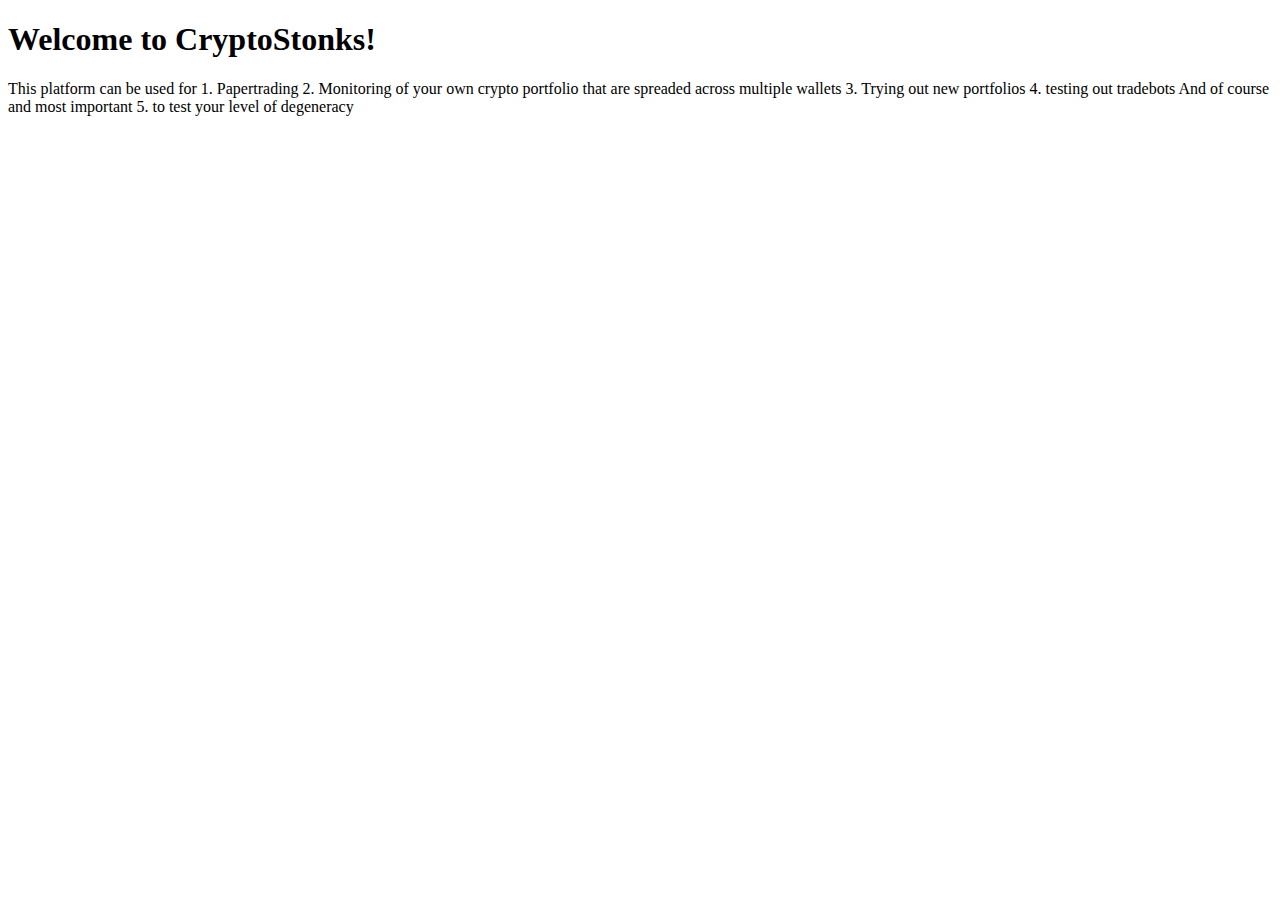
==== src/main/resources/templates/index.html @ f2e453f0 "2306 0008: Big Deleting" ====
<!DOCTYPE html>
<html th:replace="~{layout :: layout (~{::body})}" lang="en" >
<body>
<h1>Welcome to CryptoStonks!</h1>
This platform can be used for
1. Papertrading
2. Monitoring of your own crypto portfolio that are spreaded across multiple wallets
3. Trying out new portfolios
4. testing out tradebots
And of course and most important
5. to test your level of degeneracy
</body>
</html>
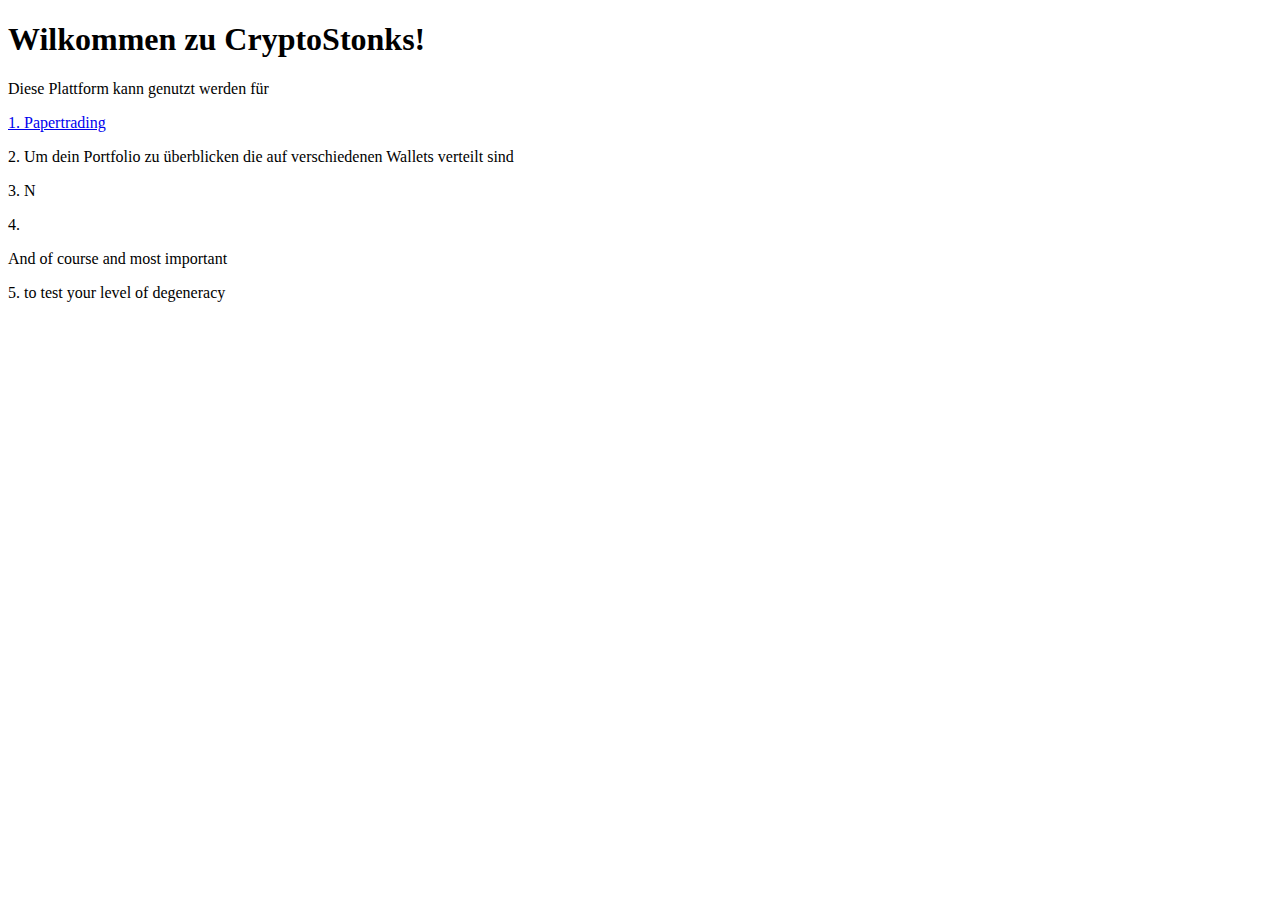
==== commit 81ea0902: "2506 1504: Zwischenspeicher" ====
--- a/src/main/resources/templates/index.html
+++ b/src/main/resources/templates/index.html
@@ -1,13 +1,18 @@
 <!DOCTYPE html>
 <html th:replace="~{layout :: layout (~{::body})}" lang="en" >
 <body>
-<h1>Welcome to CryptoStonks!</h1>
-This platform can be used for
-1. Papertrading
-2. Monitoring of your own crypto portfolio that are spreaded across multiple wallets
-3. Trying out new portfolios
-4. testing out tradebots
-And of course and most important
-5. to test your level of degeneracy
+<h1>Wilkommen zu CryptoStonks!</h1>
+<p class="text-center">Diese Plattform kann genutzt werden für</p>
+<a href="https://www.investopedia.com/terms/p/papertrade.asp" class="text-center">1. Papertrading</a>
+<p class="text-center">2. Um dein Portfolio zu überblicken die auf verschiedenen Wallets verteilt sind</p>
+<p class="text-center">3. N</p>
+<p class="text-center">4.</p>
+<p class="text-center">And of course and most important</p>
+<p class="text-center">5. to test your level of degeneracy</p>
+
+
+
+
+
 </body>
 </html>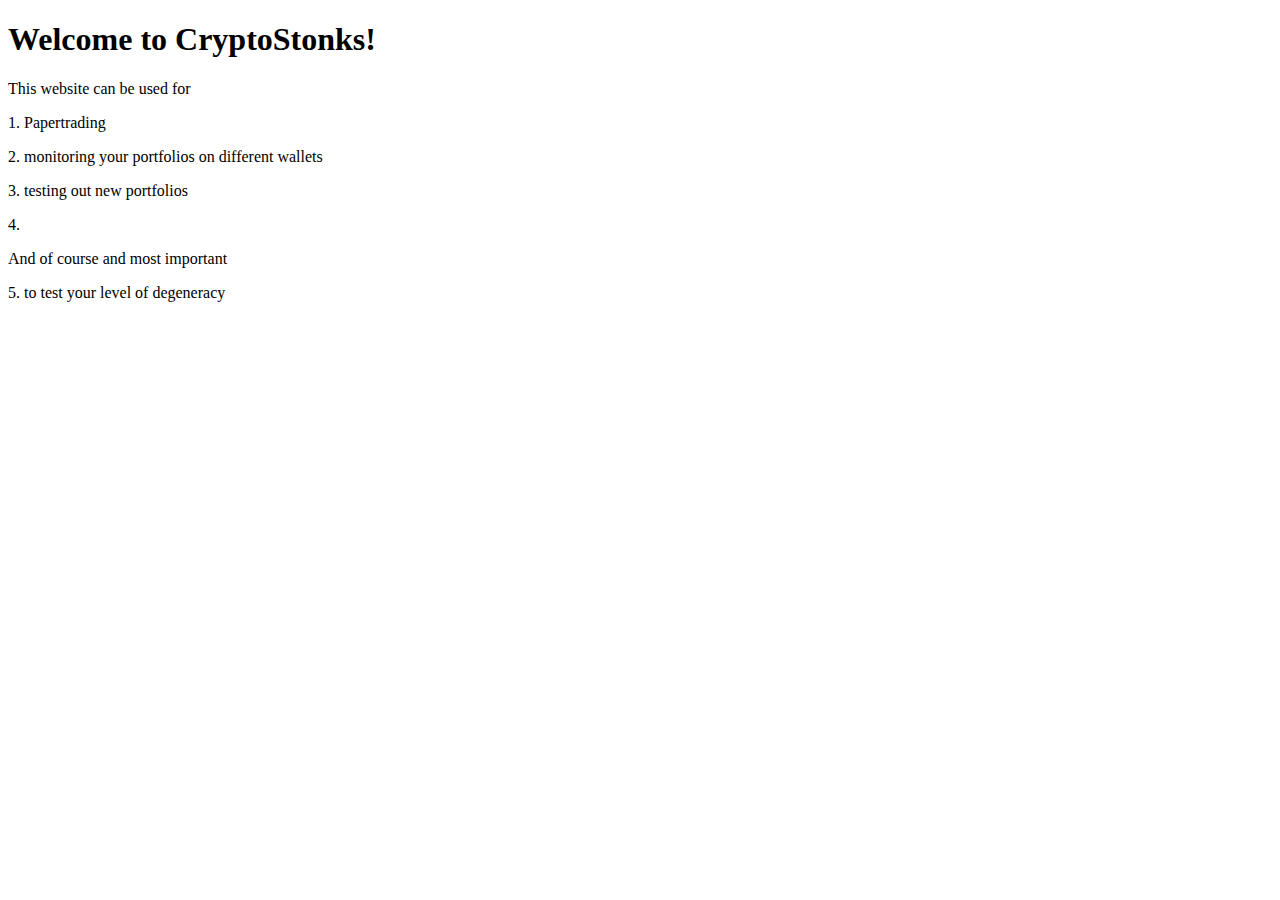
==== commit b18666f6: "2506 2222: deployment test" ====
--- a/src/main/resources/templates/index.html
+++ b/src/main/resources/templates/index.html
@@ -1,12 +1,12 @@
 <!DOCTYPE html>
 <html th:replace="~{layout :: layout (~{::body})}" lang="en" >
 <body>
-<h1>Wilkommen zu CryptoStonks!</h1>
-<p class="text-center">Diese Plattform kann genutzt werden für</p>
-<a href="https://www.investopedia.com/terms/p/papertrade.asp" class="text-center">1. Papertrading</a>
-<p class="text-center">2. Um dein Portfolio zu überblicken die auf verschiedenen Wallets verteilt sind</p>
-<p class="text-center">3. N</p>
-<p class="text-center">4.</p>
+<h1>Welcome to CryptoStonks!</h1>
+<p class="text-center">This website can be used for</p>
+<p href="https://www.investopedia.com/terms/p/papertrade.asp" class="text-center">1. Papertrading</p>
+<p class="text-center">2. monitoring your portfolios on different wallets</p>
+<p class="text-center">3. testing out new portfolios</p>
+<p class="text-center">4. </p>
 <p class="text-center">And of course and most important</p>
 <p class="text-center">5. to test your level of degeneracy</p>
 
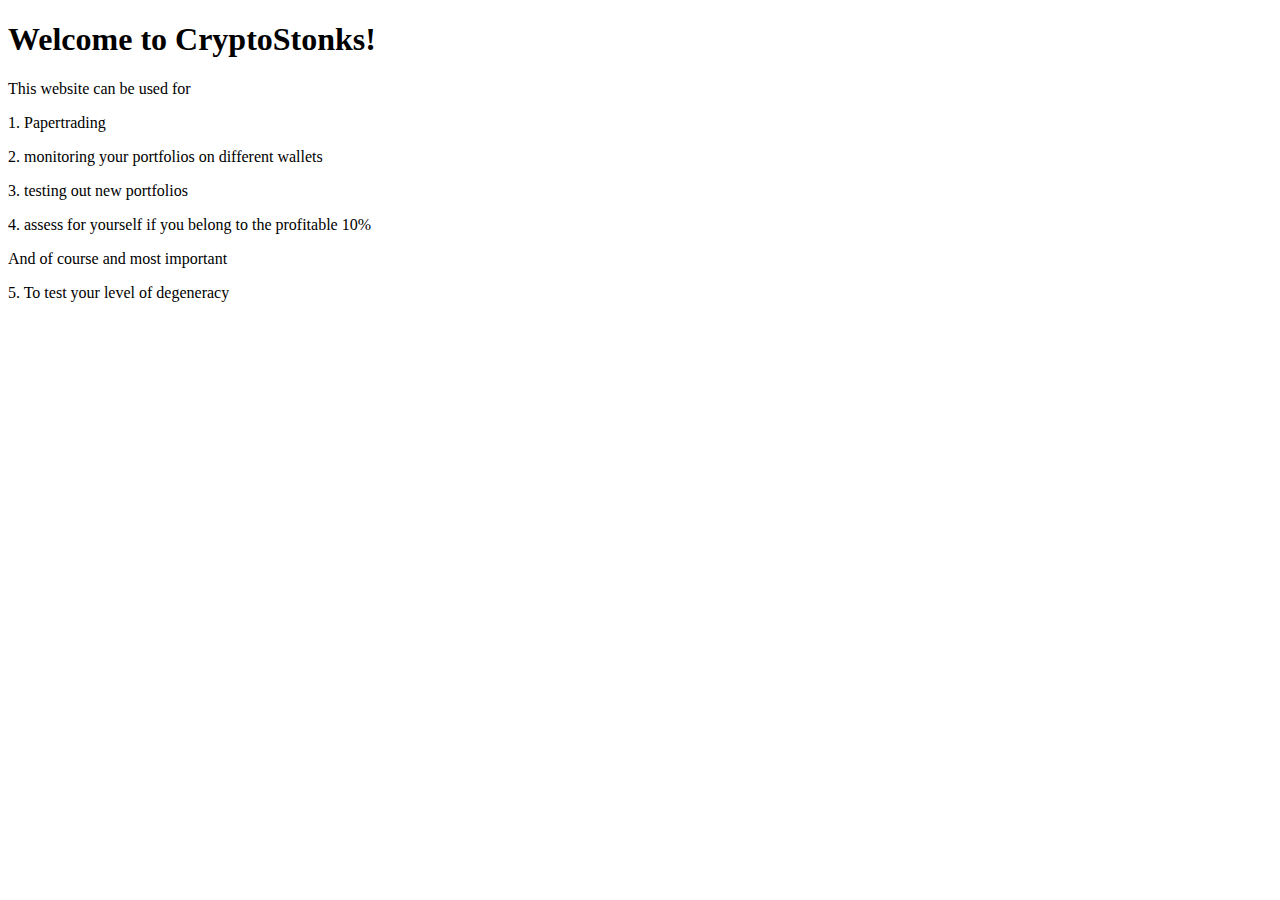
==== commit a874ef62: "2506 2230: deployment test 2" ====
--- a/src/main/resources/templates/index.html
+++ b/src/main/resources/templates/index.html
@@ -6,9 +6,9 @@
 <p href="https://www.investopedia.com/terms/p/papertrade.asp" class="text-center">1. Papertrading</p>
 <p class="text-center">2. monitoring your portfolios on different wallets</p>
 <p class="text-center">3. testing out new portfolios</p>
-<p class="text-center">4. </p>
+<p class="text-center">4. assess for yourself if you belong to the profitable 10%</p>
 <p class="text-center">And of course and most important</p>
-<p class="text-center">5. to test your level of degeneracy</p>
+<p class="text-center">5. To test your level of degeneracy</p>
 
 
 
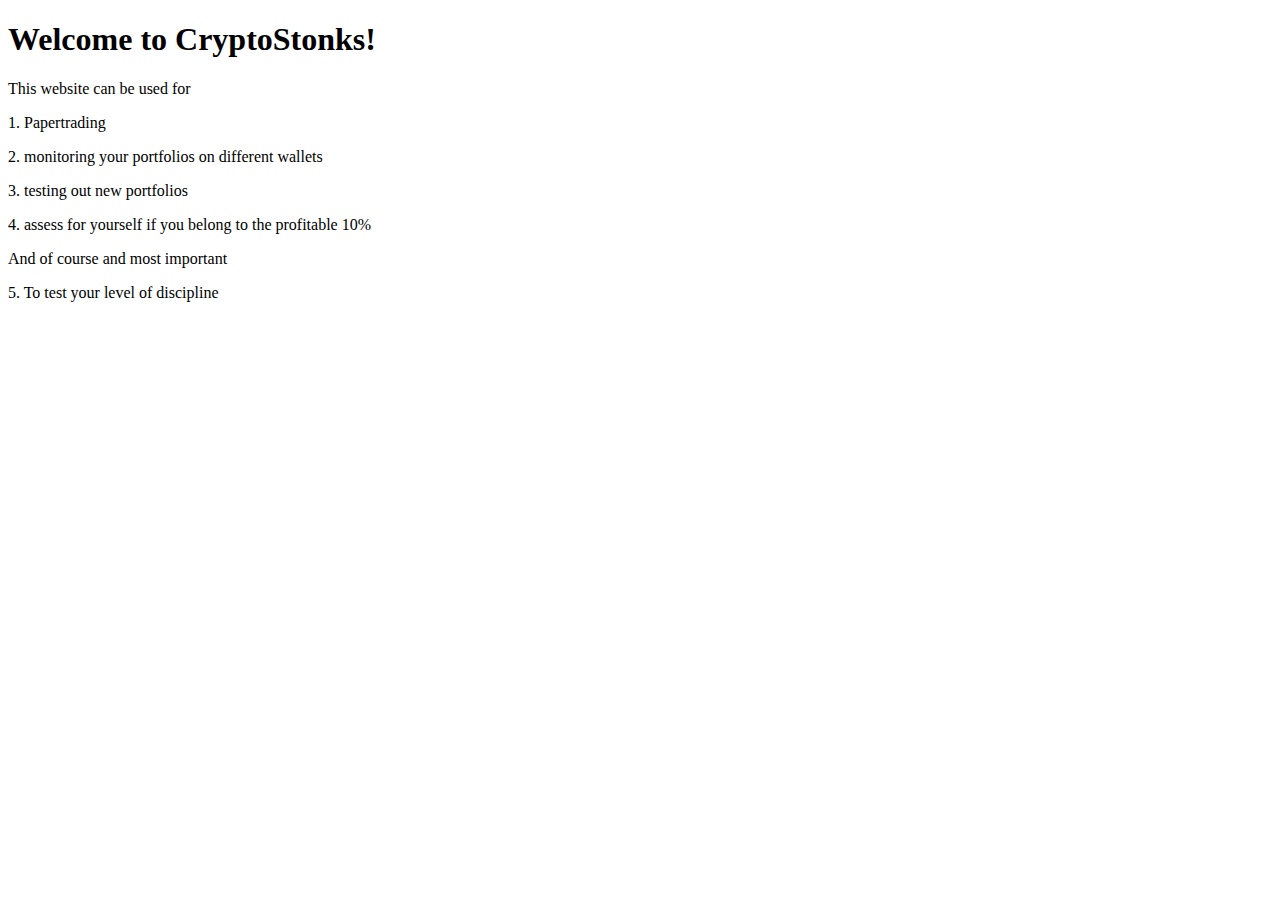
==== commit 0a3ac57a: "index verändert" ====
--- a/src/main/resources/templates/index.html
+++ b/src/main/resources/templates/index.html
@@ -8,7 +8,7 @@
 <p class="text-center">3. testing out new portfolios</p>
 <p class="text-center">4. assess for yourself if you belong to the profitable 10%</p>
 <p class="text-center">And of course and most important</p>
-<p class="text-center">5. To test your level of degeneracy</p>
+<p class="text-center">5. To test your level of discipline</p>
 
 
 
